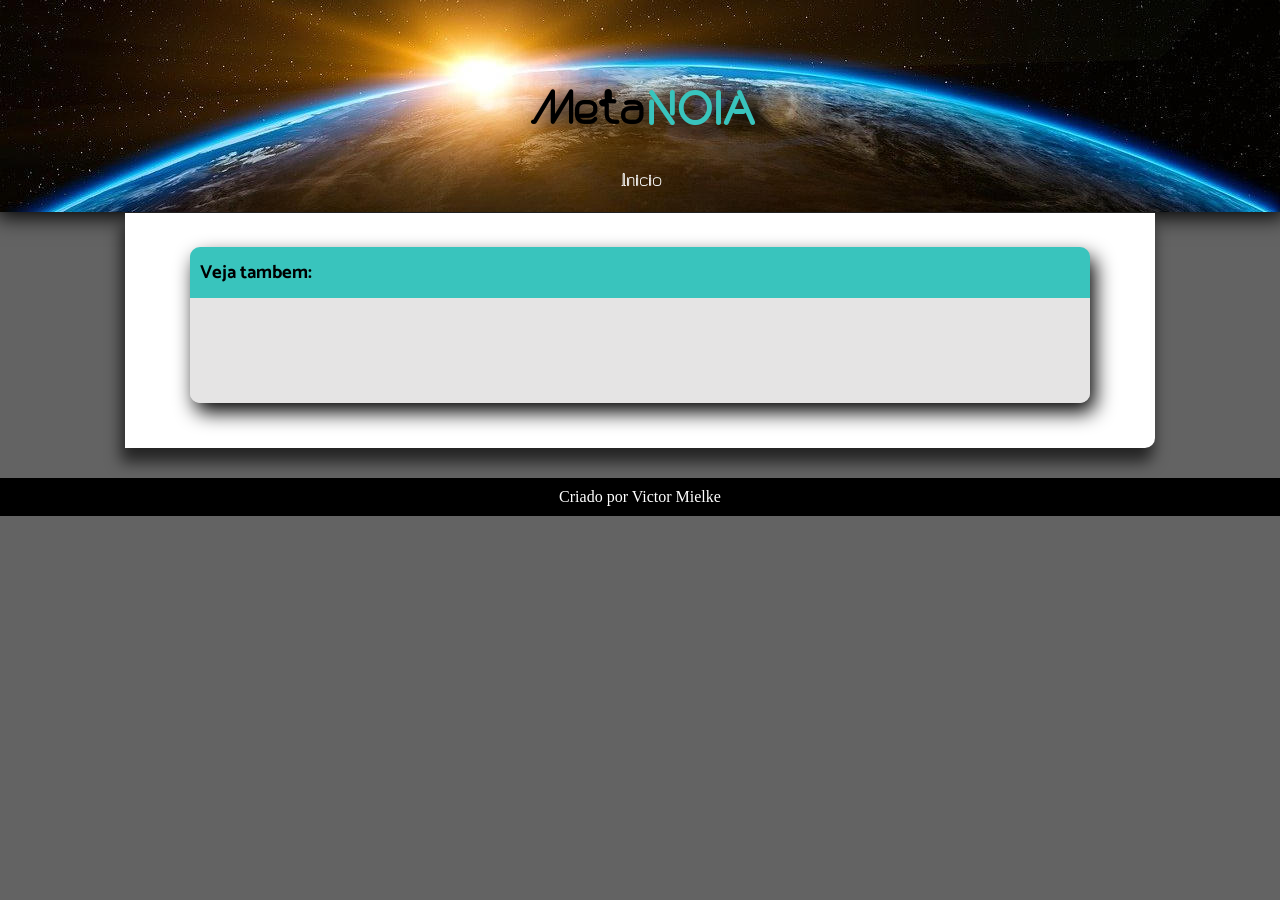
==== Moldeartigos.html @ 9278225e "Initial commit" ====
<!DOCTYPE html>
<html lang="pt-br">
<head>
    <meta charset="UTF-8">
    <meta http-equiv="X-UA-Compatible" content="IE=edge">
    <meta name="viewport" content="width=device-width, initial-scale=1.0">
    <link rel="stylesheet" href="estilo\style.css">
    <link rel="stylesheet" href="estilo\artigo.css">
    <link rel="shortcut icon" href="imagens/lampada.ico" type="image/x-icon">
    <title> Metanoia </title>
</head>
<body>
    <header>
        <h1> Meta<span class="noia">noia</span></h1>
        <nav>
            <a href="index.html">Inicio</a>
        </nav>
    </header>

    
    <main>

        <article>
            

        <aside>
            
            <div class="Vejatambem">
                <h3>Veja tambem:</h3>
                <p><a href=""> </a></p>
                <p><a href=""> </a></p>
                <p><a href=""> </a></p>
            </div>
            
        </aside>
            
        </article>
       
    </main>
    <footer>
        <p>Criado por Victor Mielke</p>
    </footer>

</body>
</html>
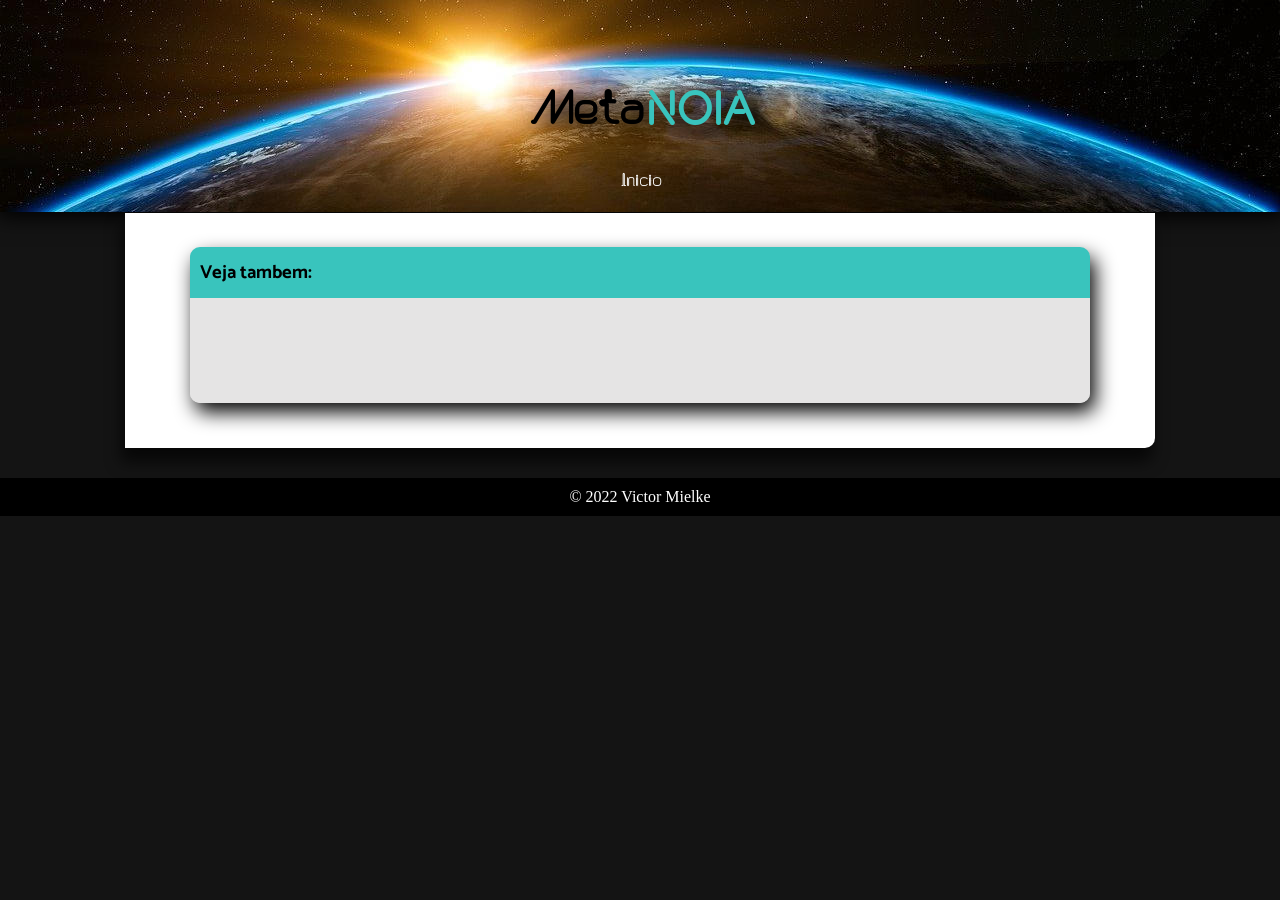
==== commit 5a0b00f1: "new article (proposito e confiança)" ====
--- a/Moldeartigos.html
+++ b/Moldeartigos.html
@@ -4,16 +4,16 @@
     <meta charset="UTF-8">
     <meta http-equiv="X-UA-Compatible" content="IE=edge">
     <meta name="viewport" content="width=device-width, initial-scale=1.0">
-    <link rel="stylesheet" href="estilo\style.css">
-    <link rel="stylesheet" href="estilo\artigo.css">
-    <link rel="shortcut icon" href="imagens/lampada.ico" type="image/x-icon">
+    <link rel="stylesheet" href="../../estilo\style.css">
+    <link rel="stylesheet" href="../../estilo\artigo.css">
+    <link rel="shortcut icon" href="../../imagens/lampada.ico" type="image/x-icon">
     <title> Metanoia </title>
 </head>
 <body>
     <header>
         <h1> Meta<span class="noia">noia</span></h1>
         <nav>
-            <a href="index.html">Inicio</a>
+            <a href="../../index.html">Inicio</a>
         </nav>
     </header>
 
@@ -38,7 +38,7 @@
        
     </main>
     <footer>
-        <p>Criado por Victor Mielke</p>
+        <p>&copy; 2022 Victor Mielke</p>
     </footer>
 
 </body>
